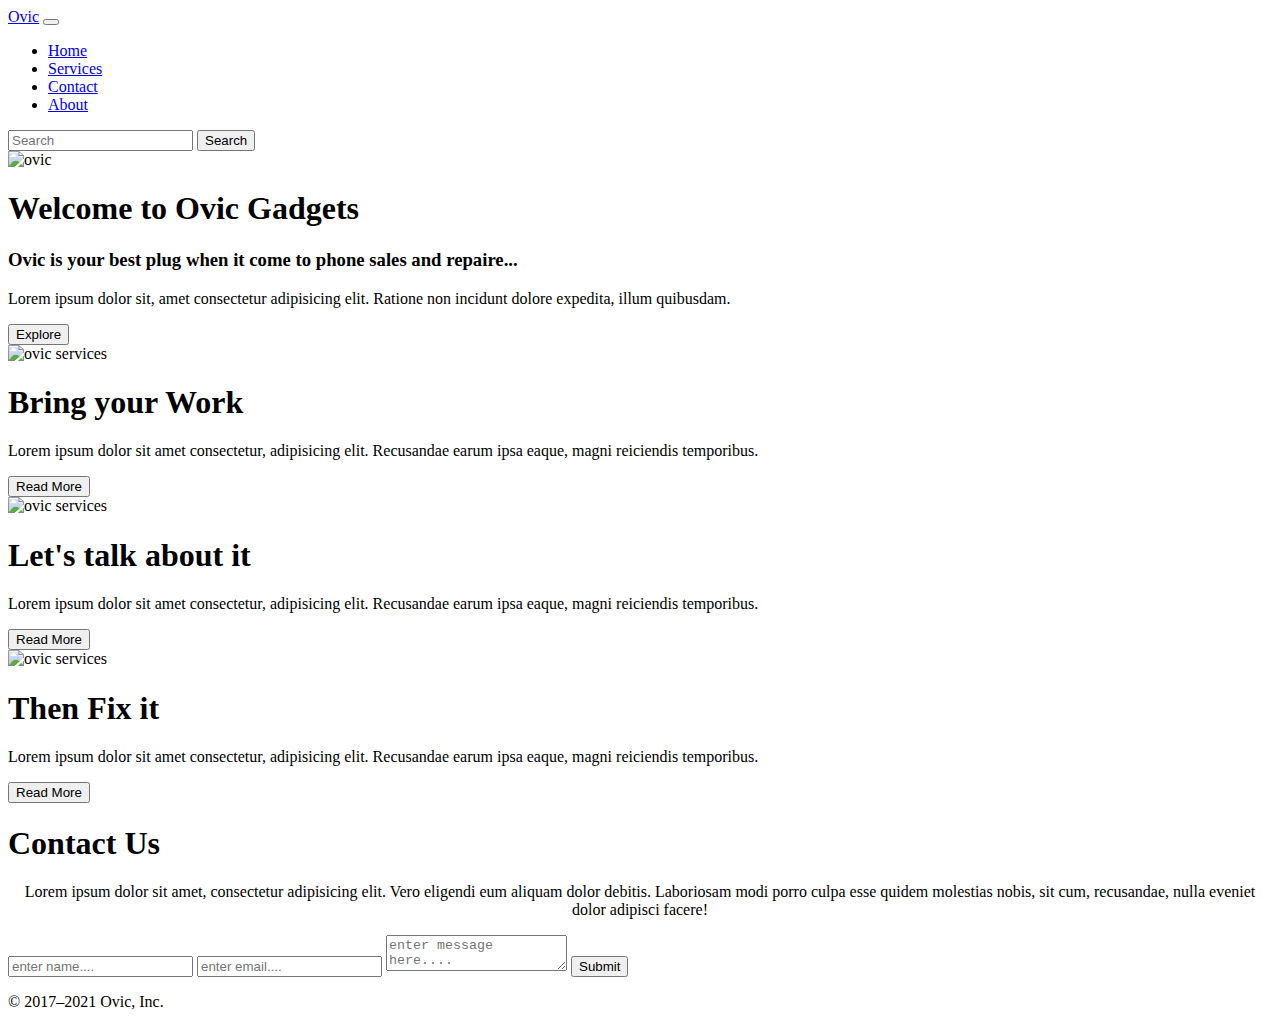
==== index.html @ d4051dc6 "Add files via upload" ====
<!doctype html>
<html lang="en">
  <head>
    <meta charset="utf-8">
    <meta name="viewport" content="width=device-width, initial-scale=1">
    <meta name="description" content="">
    <meta name="author" content="Mark Otto, Jacob Thornton, and Bootstrap contributors">
    <meta name="generator" content="Hugo 0.84.0">
    <title>Ovic | Home Page</title>

    

    <!-- Bootstrap core CSS -->
<link href="css/bootstrap.min.css" rel="stylesheet">
<link rel="stylesheet" href="css/style.css">

    <style>
      .bd-placeholder-img {
        font-size: 1.125rem;
        text-anchor: middle;
        -webkit-user-select: none;
        -moz-user-select: none;
        user-select: none;
      }

      @media (min-width: 768px) {
        .bd-placeholder-img-lg {
          font-size: 3.5rem;
        }
      }
    </style>

    
    <!-- Custom styles for this template -->
    <link href="css/carousel.css" rel="stylesheet">
  </head>
  <body>
    
<header>
  <nav class="g-5 navbar navbar-expand-md navbar-dark fixed-top bg-dark">
    <div class="g-5 container-fluid">
      <a class="navbar-brand" href="#">Ovic</a>
      <button class="navbar-toggler" type="button" data-bs-toggle="collapse" data-bs-target="#navbarCollapse" aria-controls="navbarCollapse" aria-expanded="false" aria-label="Toggle navigation">
        <span class="navbar-toggler-icon"></span>
      </button>
      <div class="collapse navbar-collapse" id="navbarCollapse">
        <ul class="navbar-nav me-auto mb-2 mb-md-0">
          <li class="nav-item">
            <a class="nav-link active" aria-current="page" href="#showcase">Home</a>
          </li>
          <li class="nav-item">
            <a class="nav-link" href="#services">Services</a>
          </li>
          <li class="nav-item">
            <a class="nav-link" href="#contact" tabindex="-1" aria-disabled="false">Contact</a>
          </li>
          <li class="nav-item">
            <a class="nav-link" href="#" tabindex="-1" aria-disabled="false">About</a>
          </li>
        </ul>
        <form class="d-flex">
          <input class="bg-dark form-control me-2" type="search" placeholder="Search" aria-label="Search">
          <button class="btn btn-primary" type="submit">Search</button>
        </form>
      </div>
    </div>
  </nav>
</header>

<main class="">
  <!--Showcase-->
  <div id="showcase" class="p-5 bg-light">
    <div bg-dark >
      <!--Showcase-->
          <div class="m-sm-5  row featurette">
           <div class="row col-md-5 col-sm-8 order-md-1">
              <img class="img-fluid" src="svg/2.svg" alt="ovic">
            </div>
            <div class="col-md-7 order-md-2">
              <h1 class="featurette-heading">Welcome to <span class="text-primary">Ovic</span> Gadgets</h1>
              <h3>Ovic is your best plug when it come to phone sales and repaire<span class="text-primary">...</span></h3>
              <p class="lead">Lorem ipsum dolor sit, amet consectetur adipisicing elit. Ratione non incidunt dolore expedita, illum quibusdam.</p>
            <button class="btn btn-primary">Explore</button>
              </div>
          </div>
    </div>
  </div>

  <!--Services-->
  <div id="services" class="p-5">
    <div class="row conatiner">
        <div class="col-md-4 p-3">
          <img class="img-fluid" src="svg/1.svg" alt="ovic services">
          <h1>Bring your Work</h1>
          <p>Lorem ipsum dolor sit amet consectetur, adipisicing elit. Recusandae earum ipsa eaque, magni reiciendis temporibus.</p>
          <button class="btn btn-primary">Read More</button>
        </div>
        <div class="col-md-4 p-3">
          <img class="img-fluid" src="svg/4.svg" alt="ovic services">
          <h1>Let's talk about it</h1>
          <p>Lorem ipsum dolor sit amet consectetur, adipisicing elit. Recusandae earum ipsa eaque, magni reiciendis temporibus.</p>
          <button class="btn btn-primary">Read More</button>
        </div>
        <div class="col-md-4 p-3">
          <img class="img-fluid" src="svg/3.svg" alt="ovic services">
          <h1>Then Fix it</h1>
          <p>Lorem ipsum dolor sit amet consectetur, adipisicing elit. Recusandae earum ipsa eaque, magni reiciendis temporibus.</p>
          <button class="btn btn-primary">Read More</button>
        </div>
    </div>
  </div>

  <!--Contact-->
  <div id="contact" class="bg-dark py-5">
    <div class="row container">
    <div class="center col-md-4 text-light">
      <h1>Contact Us</h1>
      <p style="text-align:center">Lorem ipsum dolor sit amet, consectetur adipisicing elit. Vero eligendi eum aliquam dolor debitis. Laboriosam modi
        porro culpa esse quidem molestias nobis, sit cum, recusandae, nulla eveniet dolor adipisci facere!</p>
    </div> 
     <div style="width: 100%;" class="">
      <div id="form" class="center">
            <input class="bg-secondary" type="text" placeholder="enter name....">
            <input type="text" placeholder="enter email....">
            <textarea class="bg-dark" type="text" placeholder="enter message here...."></textarea>
     <button class="btn btn-primary w-sm-100 my-2">Submit</button>
          </div>
     </div>
    </div>
  </div>




  <!-- Marketing messaging and featurettes
  ================================================== -->
  <!-- Wrap the rest of the page in another container to center all the content. -->

  <!-- <div class="container marketing">

    <hr class="featurette-divider">

    <div class="row featurette">
      <div class="col-md-7">
        <h2 class="featurette-heading">First featurette heading. <span class="text-muted">It’ll blow your mind.</span></h2>
        <p class="lead">Some great placeholder content for the first featurette here. Imagine some exciting prose here.</p>
      </div>
      <div class="col-md-5">
        <svg class="bd-placeholder-img bd-placeholder-img-lg featurette-image img-fluid mx-auto" width="500" height="500" xmlns="http://www.w3.org/2000/svg" role="img" aria-label="Placeholder: 500x500" preserveAspectRatio="xMidYMid slice" focusable="false"><title>Placeholder</title><rect width="100%" height="100%" fill="#eee"/><text x="50%" y="50%" fill="#aaa" dy=".3em">500x500</text></svg>

      </div>
    </div>

    <hr class="featurette-divider">

    <div class="row featurette">
      <div class="col-md-7 order-md-2">
        <h2 class="featurette-heading">Oh yeah, it’s that good. <span class="text-muted">See for yourself.</span></h2>
        <p class="lead">Another featurette? Of course. More placeholder content here to give you an idea of how this layout would work with some actual real-world content in place.</p>
      </div>
      <div class="col-md-5 order-md-1">
        <svg class="bd-placeholder-img bd-placeholder-img-lg featurette-image img-fluid mx-auto" width="500" height="500" xmlns="http://www.w3.org/2000/svg" role="img" aria-label="Placeholder: 500x500" preserveAspectRatio="xMidYMid slice" focusable="false"><title>Placeholder</title><rect width="100%" height="100%" fill="#eee"/><text x="50%" y="50%" fill="#aaa" dy=".3em">500x500</text></svg>

      </div>
    </div>

    <hr class="featurette-divider">

    <div class="row featurette">
      <div class="col-md-7">
        <h2 class="featurette-heading">And lastly, this one. <span class="text-muted">Checkmate.</span></h2>
        <p class="lead">And yes, this is the last block of representative placeholder content. Again, not really intended to be actually read, simply here to give you a better view of what this would look like with some actual content. Your content.</p>
      </div>
      <div class="col-md-5">
        <svg class="bd-placeholder-img bd-placeholder-img-lg featurette-image img-fluid mx-auto" width="500" height="500" xmlns="http://www.w3.org/2000/svg" role="img" aria-label="Placeholder: 500x500" preserveAspectRatio="xMidYMid slice" focusable="false"><title>Placeholder</title><rect width="100%" height="100%" fill="#eee"/><text x="50%" y="50%" fill="#aaa" dy=".3em">500x500</text></svg>

      </div>
    </div>

    <hr class="featurette-divider">

    /END THE FEATURETTES -->

  <!-- </div> -->


  <!-- FOOTER -->
  <footer class="container">
    <p>&copy; 2017–2021 Ovic, Inc.</p>
  </footer>
</main>


    <script src="js/app.js"></script>
    <script src="js/bootstrap.bundle.min.js"></script>

      
  </body>
</html>
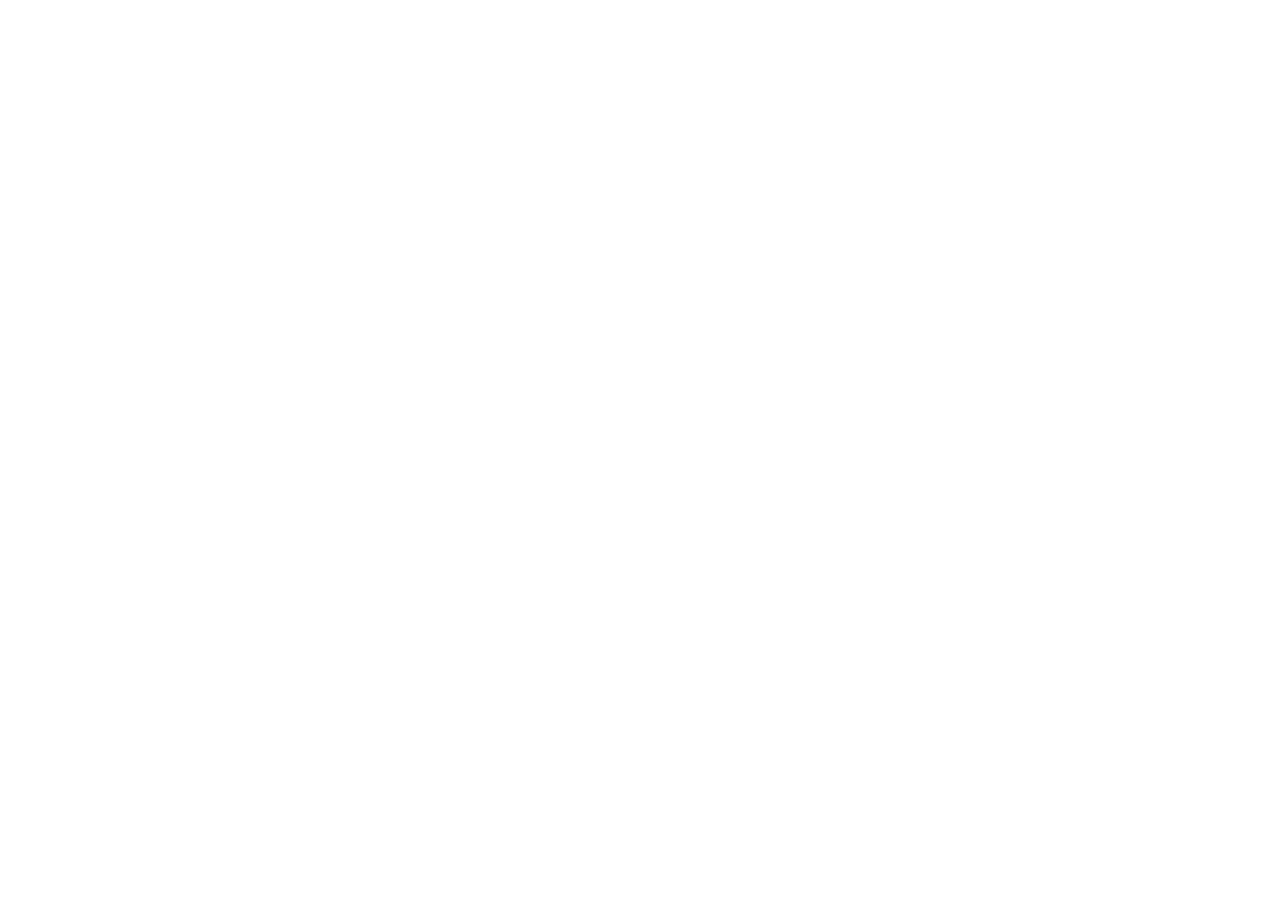
==== commit 369ef6ab: "Add files via upload" ====
--- a/index.html
+++ b/index.html
@@ -1,199 +1 @@
-<!doctype html>
-<html lang="en">
-  <head>
-    <meta charset="utf-8">
-    <meta name="viewport" content="width=device-width, initial-scale=1">
-    <meta name="description" content="">
-    <meta name="author" content="Mark Otto, Jacob Thornton, and Bootstrap contributors">
-    <meta name="generator" content="Hugo 0.84.0">
-    <title>Ovic | Home Page</title>
-
-    
-
-    <!-- Bootstrap core CSS -->
-<link href="css/bootstrap.min.css" rel="stylesheet">
-<link rel="stylesheet" href="css/style.css">
-
-    <style>
-      .bd-placeholder-img {
-        font-size: 1.125rem;
-        text-anchor: middle;
-        -webkit-user-select: none;
-        -moz-user-select: none;
-        user-select: none;
-      }
-
-      @media (min-width: 768px) {
-        .bd-placeholder-img-lg {
-          font-size: 3.5rem;
-        }
-      }
-    </style>
-
-    
-    <!-- Custom styles for this template -->
-    <link href="css/carousel.css" rel="stylesheet">
-  </head>
-  <body>
-    
-<header>
-  <nav class="g-5 navbar navbar-expand-md navbar-dark fixed-top bg-dark">
-    <div class="g-5 container-fluid">
-      <a class="navbar-brand" href="#">Ovic</a>
-      <button class="navbar-toggler" type="button" data-bs-toggle="collapse" data-bs-target="#navbarCollapse" aria-controls="navbarCollapse" aria-expanded="false" aria-label="Toggle navigation">
-        <span class="navbar-toggler-icon"></span>
-      </button>
-      <div class="collapse navbar-collapse" id="navbarCollapse">
-        <ul class="navbar-nav me-auto mb-2 mb-md-0">
-          <li class="nav-item">
-            <a class="nav-link active" aria-current="page" href="#showcase">Home</a>
-          </li>
-          <li class="nav-item">
-            <a class="nav-link" href="#services">Services</a>
-          </li>
-          <li class="nav-item">
-            <a class="nav-link" href="#contact" tabindex="-1" aria-disabled="false">Contact</a>
-          </li>
-          <li class="nav-item">
-            <a class="nav-link" href="#" tabindex="-1" aria-disabled="false">About</a>
-          </li>
-        </ul>
-        <form class="d-flex">
-          <input class="bg-dark form-control me-2" type="search" placeholder="Search" aria-label="Search">
-          <button class="btn btn-primary" type="submit">Search</button>
-        </form>
-      </div>
-    </div>
-  </nav>
-</header>
-
-<main class="">
-  <!--Showcase-->
-  <div id="showcase" class="p-5 bg-light">
-    <div bg-dark >
-      <!--Showcase-->
-          <div class="m-sm-5  row featurette">
-           <div class="row col-md-5 col-sm-8 order-md-1">
-              <img class="img-fluid" src="svg/2.svg" alt="ovic">
-            </div>
-            <div class="col-md-7 order-md-2">
-              <h1 class="featurette-heading">Welcome to <span class="text-primary">Ovic</span> Gadgets</h1>
-              <h3>Ovic is your best plug when it come to phone sales and repaire<span class="text-primary">...</span></h3>
-              <p class="lead">Lorem ipsum dolor sit, amet consectetur adipisicing elit. Ratione non incidunt dolore expedita, illum quibusdam.</p>
-            <button class="btn btn-primary">Explore</button>
-              </div>
-          </div>
-    </div>
-  </div>
-
-  <!--Services-->
-  <div id="services" class="p-5">
-    <div class="row conatiner">
-        <div class="col-md-4 p-3">
-          <img class="img-fluid" src="svg/1.svg" alt="ovic services">
-          <h1>Bring your Work</h1>
-          <p>Lorem ipsum dolor sit amet consectetur, adipisicing elit. Recusandae earum ipsa eaque, magni reiciendis temporibus.</p>
-          <button class="btn btn-primary">Read More</button>
-        </div>
-        <div class="col-md-4 p-3">
-          <img class="img-fluid" src="svg/4.svg" alt="ovic services">
-          <h1>Let's talk about it</h1>
-          <p>Lorem ipsum dolor sit amet consectetur, adipisicing elit. Recusandae earum ipsa eaque, magni reiciendis temporibus.</p>
-          <button class="btn btn-primary">Read More</button>
-        </div>
-        <div class="col-md-4 p-3">
-          <img class="img-fluid" src="svg/3.svg" alt="ovic services">
-          <h1>Then Fix it</h1>
-          <p>Lorem ipsum dolor sit amet consectetur, adipisicing elit. Recusandae earum ipsa eaque, magni reiciendis temporibus.</p>
-          <button class="btn btn-primary">Read More</button>
-        </div>
-    </div>
-  </div>
-
-  <!--Contact-->
-  <div id="contact" class="bg-dark py-5">
-    <div class="row container">
-    <div class="center col-md-4 text-light">
-      <h1>Contact Us</h1>
-      <p style="text-align:center">Lorem ipsum dolor sit amet, consectetur adipisicing elit. Vero eligendi eum aliquam dolor debitis. Laboriosam modi
-        porro culpa esse quidem molestias nobis, sit cum, recusandae, nulla eveniet dolor adipisci facere!</p>
-    </div> 
-     <div style="width: 100%;" class="">
-      <div id="form" class="center">
-            <input class="bg-secondary" type="text" placeholder="enter name....">
-            <input type="text" placeholder="enter email....">
-            <textarea class="bg-dark" type="text" placeholder="enter message here...."></textarea>
-     <button class="btn btn-primary w-sm-100 my-2">Submit</button>
-          </div>
-     </div>
-    </div>
-  </div>
-
-
-
-
-  <!-- Marketing messaging and featurettes
-  ================================================== -->
-  <!-- Wrap the rest of the page in another container to center all the content. -->
-
-  <!-- <div class="container marketing">
-
-    <hr class="featurette-divider">
-
-    <div class="row featurette">
-      <div class="col-md-7">
-        <h2 class="featurette-heading">First featurette heading. <span class="text-muted">It’ll blow your mind.</span></h2>
-        <p class="lead">Some great placeholder content for the first featurette here. Imagine some exciting prose here.</p>
-      </div>
-      <div class="col-md-5">
-        <svg class="bd-placeholder-img bd-placeholder-img-lg featurette-image img-fluid mx-auto" width="500" height="500" xmlns="http://www.w3.org/2000/svg" role="img" aria-label="Placeholder: 500x500" preserveAspectRatio="xMidYMid slice" focusable="false"><title>Placeholder</title><rect width="100%" height="100%" fill="#eee"/><text x="50%" y="50%" fill="#aaa" dy=".3em">500x500</text></svg>
-
-      </div>
-    </div>
-
-    <hr class="featurette-divider">
-
-    <div class="row featurette">
-      <div class="col-md-7 order-md-2">
-        <h2 class="featurette-heading">Oh yeah, it’s that good. <span class="text-muted">See for yourself.</span></h2>
-        <p class="lead">Another featurette? Of course. More placeholder content here to give you an idea of how this layout would work with some actual real-world content in place.</p>
-      </div>
-      <div class="col-md-5 order-md-1">
-        <svg class="bd-placeholder-img bd-placeholder-img-lg featurette-image img-fluid mx-auto" width="500" height="500" xmlns="http://www.w3.org/2000/svg" role="img" aria-label="Placeholder: 500x500" preserveAspectRatio="xMidYMid slice" focusable="false"><title>Placeholder</title><rect width="100%" height="100%" fill="#eee"/><text x="50%" y="50%" fill="#aaa" dy=".3em">500x500</text></svg>
-
-      </div>
-    </div>
-
-    <hr class="featurette-divider">
-
-    <div class="row featurette">
-      <div class="col-md-7">
-        <h2 class="featurette-heading">And lastly, this one. <span class="text-muted">Checkmate.</span></h2>
-        <p class="lead">And yes, this is the last block of representative placeholder content. Again, not really intended to be actually read, simply here to give you a better view of what this would look like with some actual content. Your content.</p>
-      </div>
-      <div class="col-md-5">
-        <svg class="bd-placeholder-img bd-placeholder-img-lg featurette-image img-fluid mx-auto" width="500" height="500" xmlns="http://www.w3.org/2000/svg" role="img" aria-label="Placeholder: 500x500" preserveAspectRatio="xMidYMid slice" focusable="false"><title>Placeholder</title><rect width="100%" height="100%" fill="#eee"/><text x="50%" y="50%" fill="#aaa" dy=".3em">500x500</text></svg>
-
-      </div>
-    </div>
-
-    <hr class="featurette-divider">
-
-    /END THE FEATURETTES -->
-
-  <!-- </div> -->
-
-
-  <!-- FOOTER -->
-  <footer class="container">
-    <p>&copy; 2017–2021 Ovic, Inc.</p>
-  </footer>
-</main>
-
-
-    <script src="js/app.js"></script>
-    <script src="js/bootstrap.bundle.min.js"></script>
-
-      
-  </body>
-</html>
+<!doctype html><html lang="en"><head><meta charset="utf-8"/><link rel="icon" href="/didamovie/favicon.ico"/><meta name="viewport" content="width=device-width,initial-scale=1"/><meta name="theme-color" content="#000000"/><meta name="description" content="Web site created using create-react-app"/><link rel="apple-touch-icon" href="/didamovie/logo192.png"/><link rel="manifest" href="/didamovie/manifest.json"/><title>Dida Movies</title><script defer="defer" src="/didamovie/static/js/main.602ee487.js"></script><link href="/didamovie/static/css/main.3166fb89.css" rel="stylesheet"></head><body><noscript>You need to enable JavaScript to run this app.</noscript><div id="root"></div></body></html>